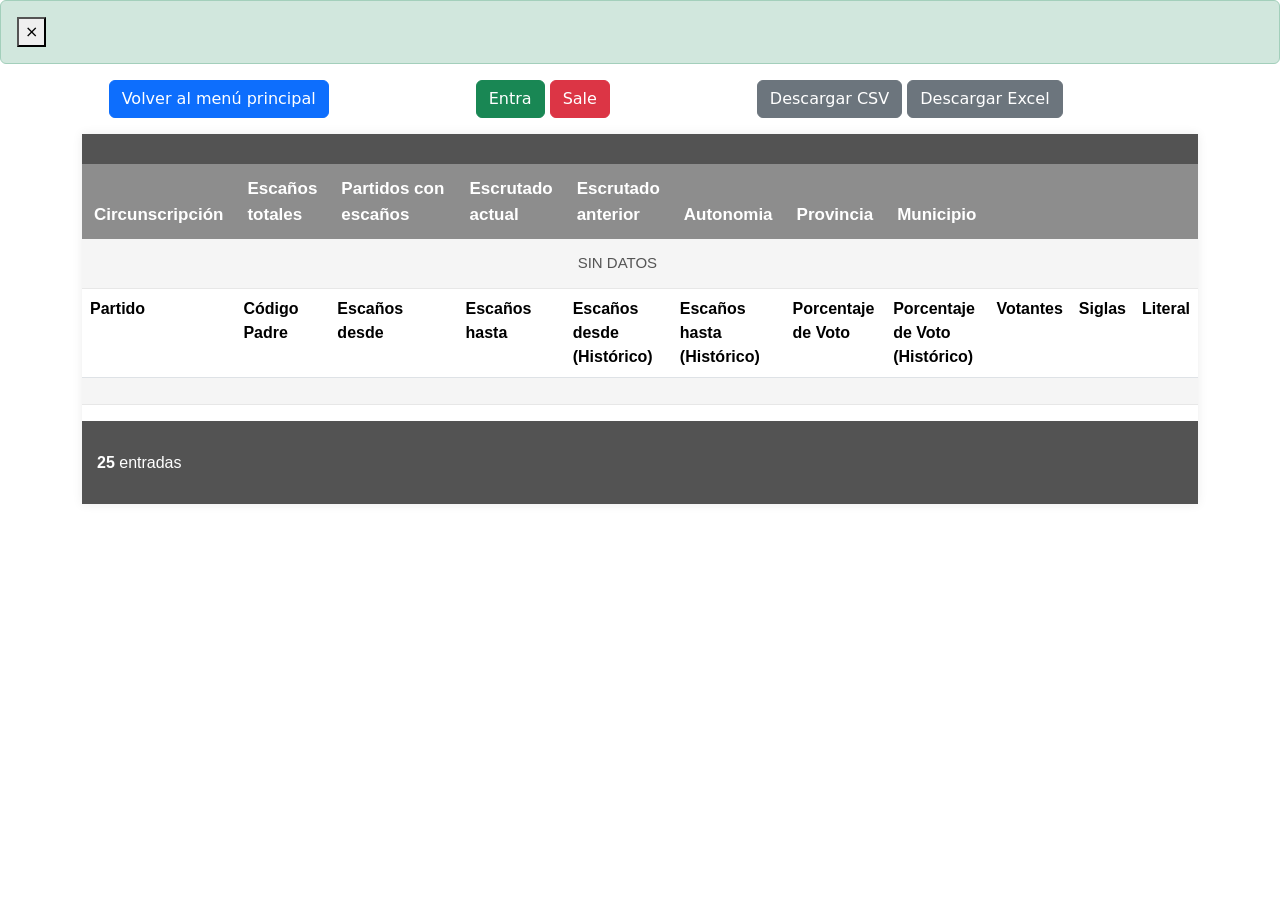
==== src/main/resources/templates/carmendtos.html @ b1f7e34e "Parte gráfica DTO" ====
<!DOCTYPE html>
<html lang="es" xmlns:th="http://www.thymeleaf.org">
<head>
    <meta charset="utf-8">
    <meta name="viewport" content="width=device-width, initial-scale=1">

    <link rel="stylesheet" href="https://cdn.jsdelivr.net/npm/bootstrap@5.2.3/dist/css/bootstrap.min.css"
          integrity="sha384-rbsA2VBKQhggwzxH7pPCaAqO46MgnOM80zW1RWuH61DGLwZJEdK2Kadq2F9CUG65"
          crossorigin="anonymous">
    <link href="../static/css/listas.css" th:href="@{/css/listas.css}" rel="stylesheet"/>
    <title>Carmen DTO</title>
</head>
<body>
<script>
    setTimeout(function() {
        $('.alert').fadeOut('fast');
    }, 2000); // Oculta la alerta después de 2 segundos


</script>
<div th:if="${mensaje}">
    <div class="alert alert-success">
        <button type="button" class="close" data-dismiss="alert">×</button>
        <span th:text="${mensaje}"></span>
    </div>
</div>
<p></p>
<div class="row">
    <div class="col-md-9 offset-md-1">
        <div class="d-flex justify-content-between align-items-center">
            <div class="text-start">
                <button type="button" class="btn btn-primary" onclick="location.href='/'">Volver al menú principal
                </button>
            </div>
            <div>
                <button type="button" class="btn btn-success">Entra</button>
                <button type="button" class="btn btn-danger">Sale</button>
            </div>
            <div>
                <button type="button" class="btn btn-secondary"
                        th:onclick="'location.href=\'' + @{'/autonomicas/carmen/' + ${carmen.circunscripcion.codigo} + '/csv'} + '\''">
                    Descargar CSV
                </button>
                <button type="button" class="btn btn-secondary"
                        th:onclick="'location.href=\'' + @{'/autonomicas/carmen/' + ${carmen.circunscripcion.codigo} + '/excel'} + '\''">
                    Descargar Excel
                </button>
            </div>
        </div>
    </div>
</div>
<p></p>
<div class="container">
    <div class="row">
        <div class="col-md-offset-1 col-md-12">
            <div class="panel">
                <div class="panel-heading">
                    <div class="row">
                        <div class="col-sm-12 col-xs-12">
                        </div>
                    </div>
                </div>
                <div class="panel-body table-responsive">
                    <table class="table">
                        <thead>
                        <tr>
                            <th>Circunscripción</th>
                            <th>Escaños totales</th>
                            <th>Partidos con escaños</th>
                            <th>Escrutado actual</th>
                            <th>Escrutado anterior</th>
                            <th>Autonomia</th>
                            <th>Provincia</th>
                            <th>Municipio</th>
                            <th></th>
                            <th></th>
                            <th></th>
                        </tr>
                        </thead>

                        <tbody>
                        <tr class="text-uppercase text-success">
                            <td th:text="${carmen.circunscripcion.nombreCircunscripcion}"></td>
                            <td th:text="${carmen.circunscripcion.escanios}"></td>
                            <td th:text="${carmen.numPartidos}"></td>
                            <td th:text="${carmen.circunscripcion.escrutado}"></td>
                            <td>Sin datos</td>
                            <td th:text="${carmen.circunscripcion.codigoComunidad}"></td>
                            <td th:text="${carmen.circunscripcion.codigoProvincia}"></td>
                            <td th:text="${carmen.circunscripcion.codigoMunicipio}"></td>
                            <td></td>
                            <td></td>
                            <td></td>
                        </tr>
                        <tr>
                            <th>Partido</th>
                            <th>Código Padre</th>
                            <th>Escaños desde</th>
                            <th>Escaños hasta</th>
                            <th>Escaños desde (Histórico)</th>
                            <th>Escaños hasta (Histórico)</th>
                            <th>Porcentaje de Voto</th>
                            <th>Porcentaje de Voto (Histórico)</th>
                            <th>Votantes</th>
                            <th>Siglas</th>
                            <th>Literal</th>
                        </tr>
                        <tr th:each="cp : ${carmen.cpDTO}">
                            <td th:text="${cp.codigoPartido}"></td>
                            <td th:text="${cp.codigoPadre}"></td>
                            <td th:text="${cp.escanos_desde}"></td>
                            <td th:text="${cp.escanos_hasta}"></td>
                            <td th:text="${cp.escanos_desde_hist}"></td>
                            <td th:text="${cp.escanos_hasta_hist}"></td>
                            <td th:text="${cp.porcentajeVoto}"></td>
                            <td th:text="${cp.porcentajeVotoHistorico}"></td>
                            <td th:text="${cp.numVotantes}"></td>
                            <td th:text="${cp.siglas}"></td>
                            <td th:text="${cp.literalPartido}"></td>
                        </tr>
                        </tbody>
                    </table>

                    <div class="panel-footer">
                        <div class="row">
                            <div class="col-sm-6 col-xs-6"><b th:text="${#lists.size(carmen.cpDTO)}">25</b>
                                entradas
                            </div>
                        </div>
                    </div>
                </div>
            </div>
        </div>
    </div>
</div>

<script
        src="https://code.jquery.com/jquery-3.6.4.min.js"
        integrity="sha256-oP6HI9z1XaZNBrJURtCoUT5SUnxFr8s3BzRl+cbzUq8="
        crossorigin="anonymous"></script>
<script src="https://cdn.jsdelivr.net/npm/bootstrap@5.2.3/dist/js/bootstrap.min.js"
        integrity="sha384-cuYeSxntonz0PPNlHhBs68uyIAVpIIOZZ5JqeqvYYIcEL727kskC66kF92t6Xl2V"
        crossorigin="anonymous"></script>
</body>
</html>
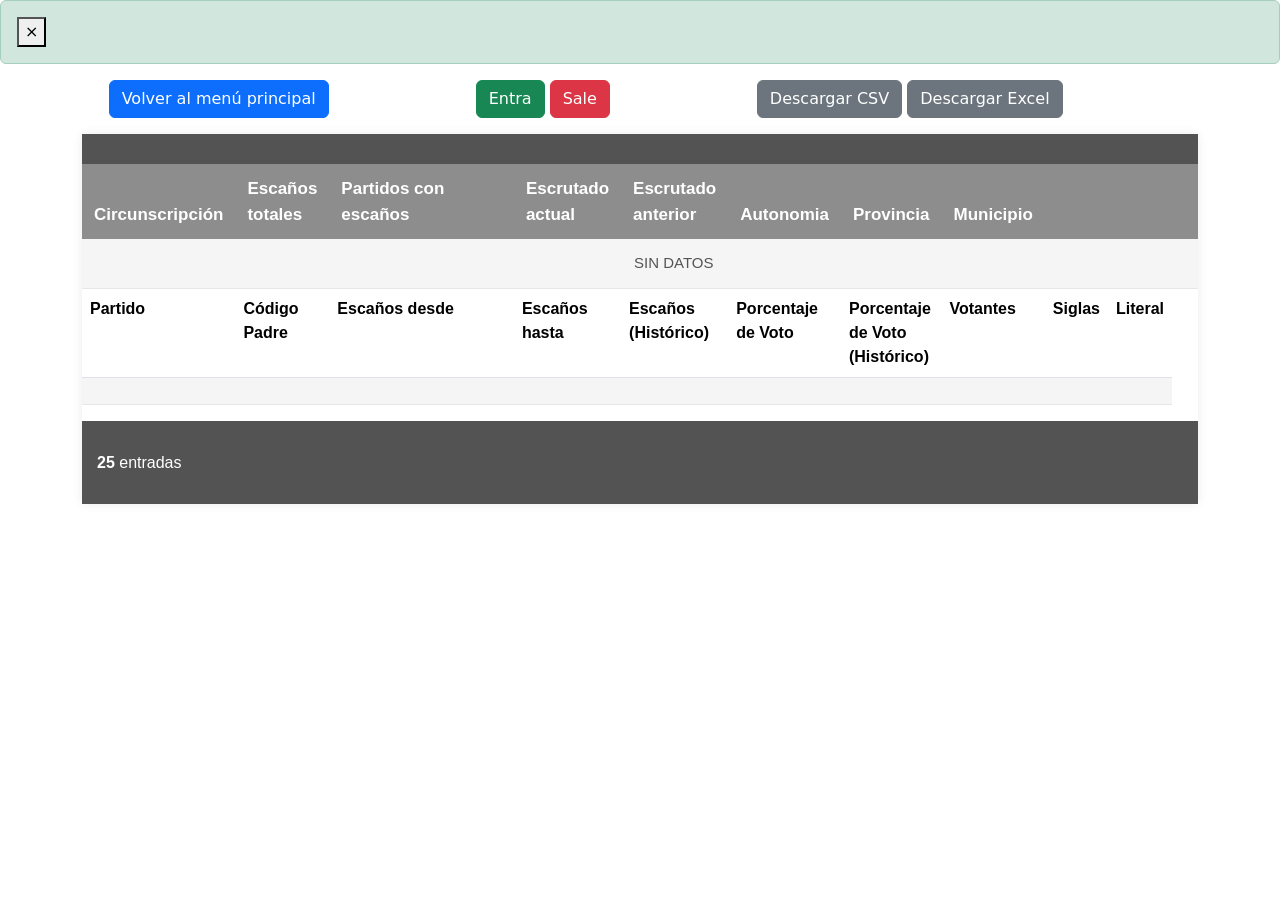
==== commit 1048e841: "Parte gráfica DTO" ====
--- a/src/main/resources/templates/carmendtos.html
+++ b/src/main/resources/templates/carmendtos.html
@@ -15,6 +15,7 @@
     setTimeout(function() {
         $('.alert').fadeOut('fast');
     }, 2000); // Oculta la alerta después de 2 segundos
+
 
 
 </script>
@@ -97,8 +98,7 @@
                             <th>Código Padre</th>
                             <th>Escaños desde</th>
                             <th>Escaños hasta</th>
-                            <th>Escaños desde (Histórico)</th>
-                            <th>Escaños hasta (Histórico)</th>
+                            <th>Escaños (Histórico)</th>
                             <th>Porcentaje de Voto</th>
                             <th>Porcentaje de Voto (Histórico)</th>
                             <th>Votantes</th>
@@ -110,7 +110,6 @@
                             <td th:text="${cp.codigoPadre}"></td>
                             <td th:text="${cp.escanos_desde}"></td>
                             <td th:text="${cp.escanos_hasta}"></td>
-                            <td th:text="${cp.escanos_desde_hist}"></td>
                             <td th:text="${cp.escanos_hasta_hist}"></td>
                             <td th:text="${cp.porcentajeVoto}"></td>
                             <td th:text="${cp.porcentajeVotoHistorico}"></td>
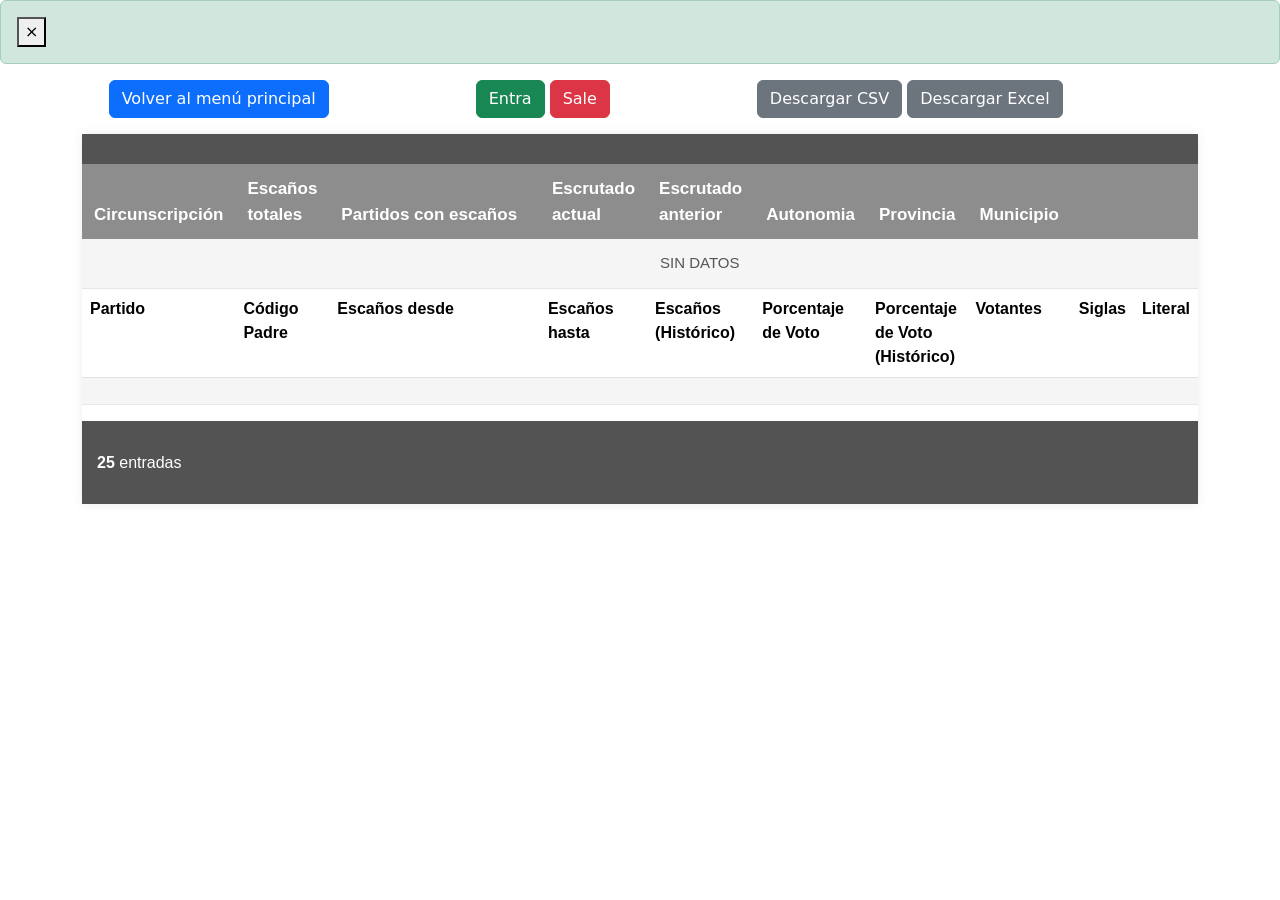
==== commit c03a5ddc: "Pequeña corrección CarmenDTO html" ====
--- a/src/main/resources/templates/carmendtos.html
+++ b/src/main/resources/templates/carmendtos.html
@@ -75,7 +75,7 @@
                             <th>Municipio</th>
                             <th></th>
                             <th></th>
-                            <th></th>
+
                         </tr>
                         </thead>
 
@@ -89,7 +89,6 @@
                             <td th:text="${carmen.circunscripcion.codigoComunidad}"></td>
                             <td th:text="${carmen.circunscripcion.codigoProvincia}"></td>
                             <td th:text="${carmen.circunscripcion.codigoMunicipio}"></td>
-                            <td></td>
                             <td></td>
                             <td></td>
                         </tr>
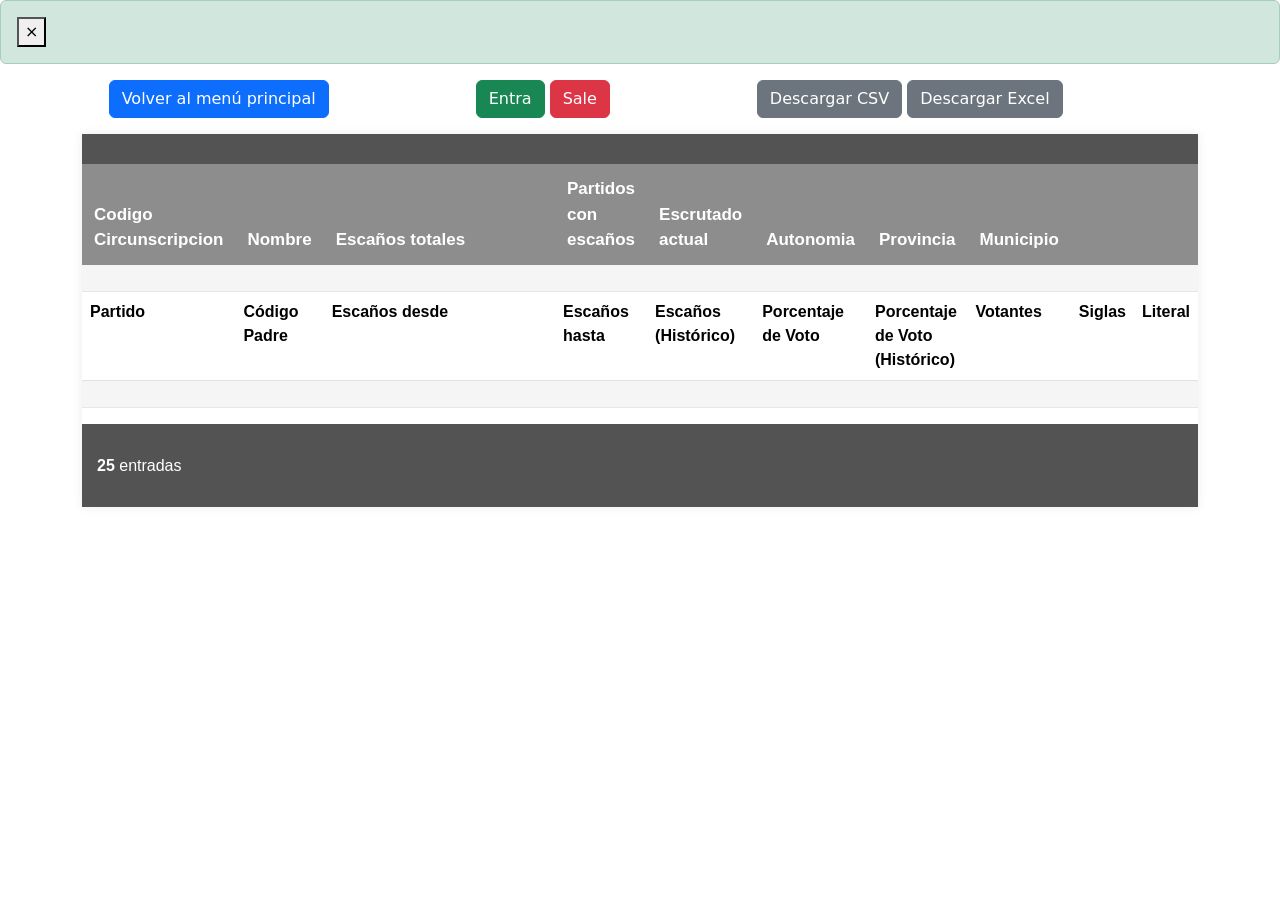
==== commit 3eeeb6fb: "Correcciones menores y añadir funcionalidad Detalle" ====
--- a/src/main/resources/templates/carmendtos.html
+++ b/src/main/resources/templates/carmendtos.html
@@ -65,11 +65,11 @@
                     <table class="table">
                         <thead>
                         <tr>
-                            <th>Circunscripción</th>
+                            <th>Codigo Circunscripcion</th>
+                            <th>Nombre</th>
                             <th>Escaños totales</th>
                             <th>Partidos con escaños</th>
                             <th>Escrutado actual</th>
-                            <th>Escrutado anterior</th>
                             <th>Autonomia</th>
                             <th>Provincia</th>
                             <th>Municipio</th>
@@ -81,11 +81,11 @@
 
                         <tbody>
                         <tr class="text-uppercase text-success">
+                            <td th:text="${carmen.circunscripcion.codigo}"></td>
                             <td th:text="${carmen.circunscripcion.nombreCircunscripcion}"></td>
                             <td th:text="${carmen.circunscripcion.escanios}"></td>
                             <td th:text="${carmen.numPartidos}"></td>
                             <td th:text="${carmen.circunscripcion.escrutado}"></td>
-                            <td>Sin datos</td>
                             <td th:text="${carmen.circunscripcion.codigoComunidad}"></td>
                             <td th:text="${carmen.circunscripcion.codigoProvincia}"></td>
                             <td th:text="${carmen.circunscripcion.codigoMunicipio}"></td>
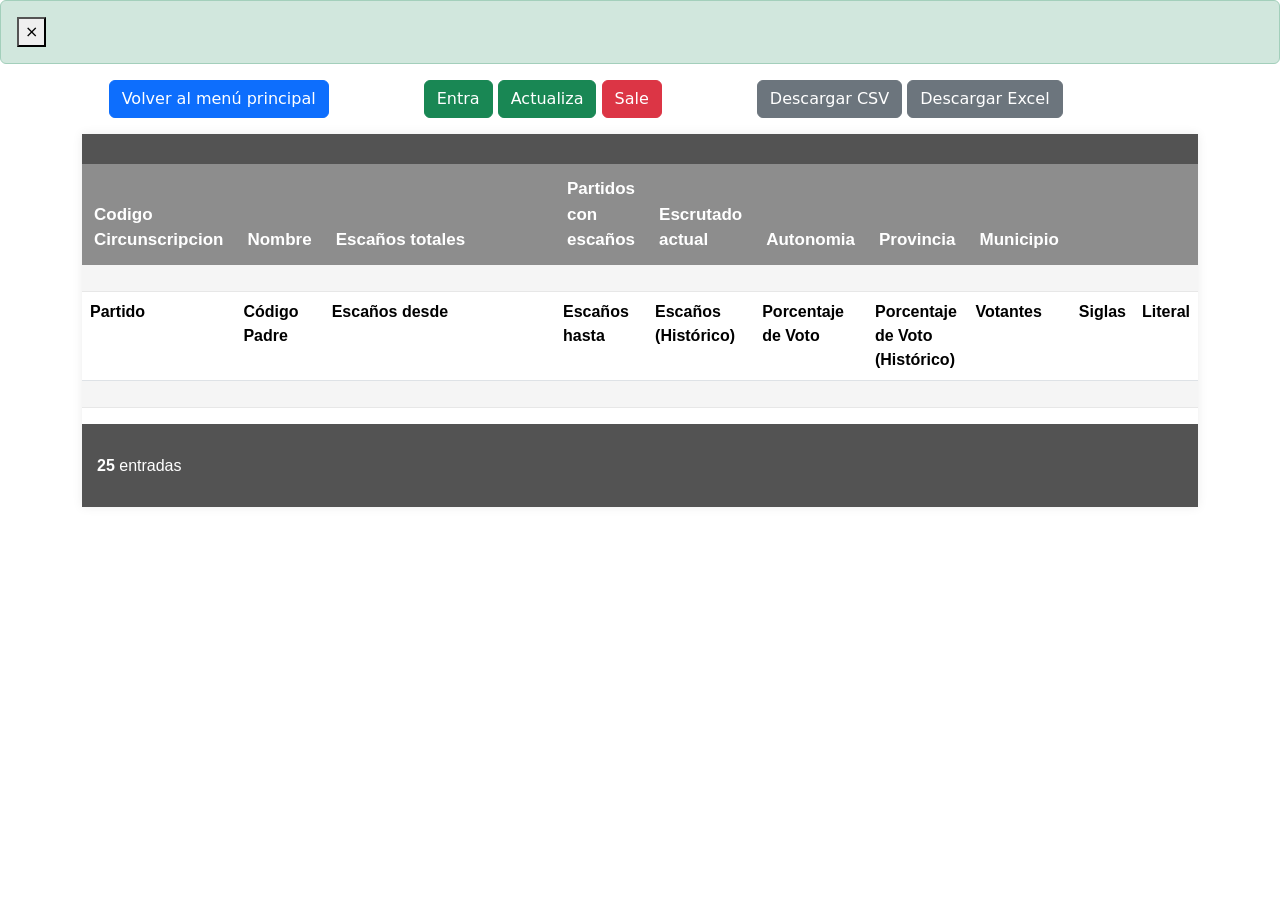
==== commit 63a02688: "Señales IPF para primera prueba" ====
--- a/src/main/resources/templates/carmendtos.html
+++ b/src/main/resources/templates/carmendtos.html
@@ -18,6 +18,7 @@
 
 
 
+
 </script>
 <div th:if="${mensaje}">
     <div class="alert alert-success">
@@ -34,8 +35,18 @@
                 </button>
             </div>
             <div>
-                <button type="button" class="btn btn-success">Entra</button>
-                <button type="button" class="btn btn-danger">Sale</button>
+                <button type="button" class="btn btn-success"
+                        th:onclick="'location.href=\'' + @{'/autonomicas/carmen/' + ${carmen.circunscripcion.codigo} + '/entra'} + '\''">
+                    Entra
+                </button>
+                <button type="button" class="btn btn-success"
+                        th:onclick="'location.href=\'' + @{'/autonomicas/carmen/' + ${carmen.circunscripcion.codigo} + '/actualiza'} + '\''">
+                    Actualiza
+                </button>
+                <button type="button" class="btn btn-danger"
+                        th:onclick="'location.href=\'' + @{'/autonomicas/carmen/' + ${carmen.circunscripcion.codigo} + '/sale'} + '\''">
+                    Sale
+                </button>
             </div>
             <div>
                 <button type="button" class="btn btn-secondary"
